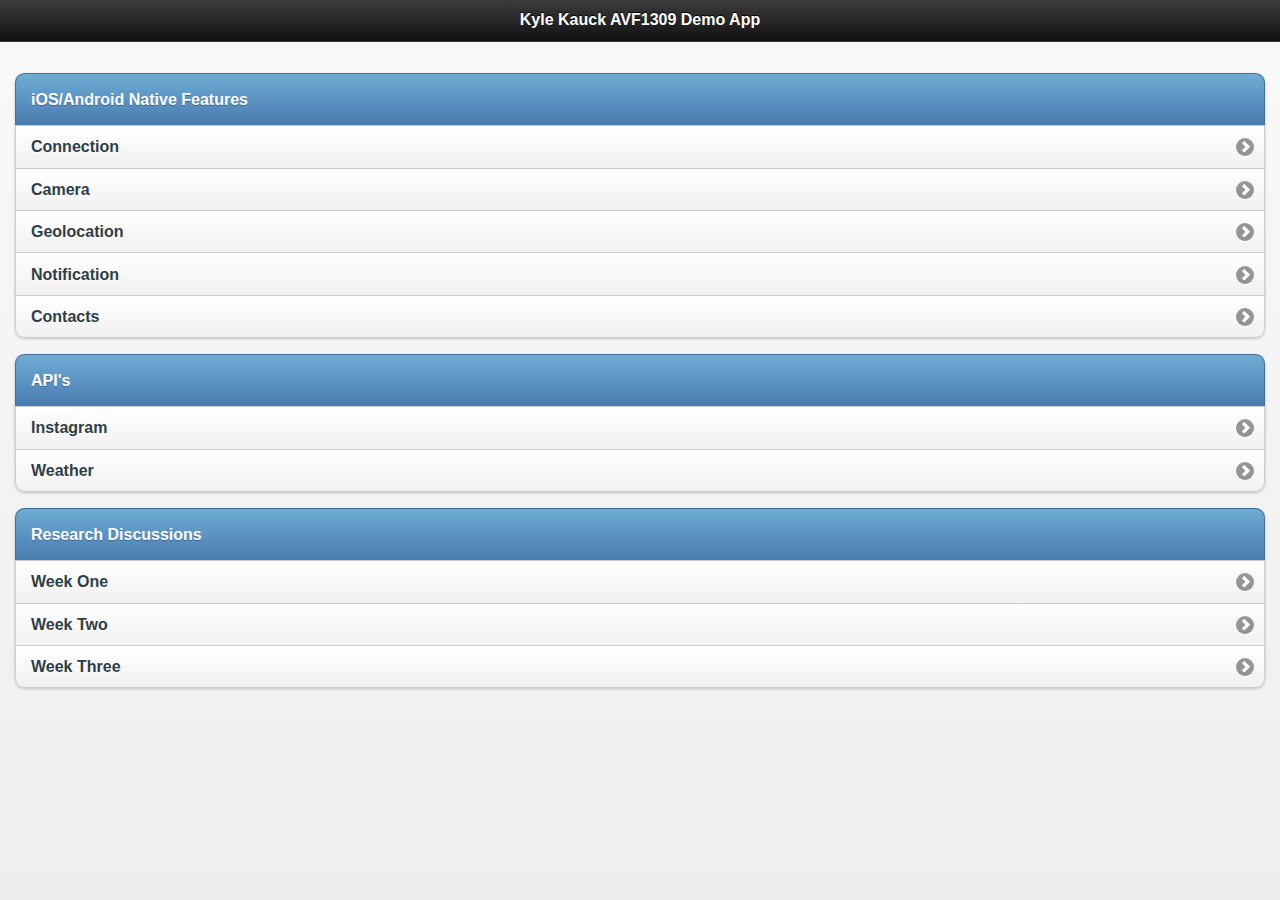
==== android/assets/www/index.html @ ef6f93f3 "Initial commit for AVF 1309" ====
<!DOCTYPE html>

<!--
Kyle Kauck
AVF 1309
Week One Demo App
Sept. 4, 2013
-->

<html>

	<head>
	
		<meta charset="utf-8" />
		<meta name="viewport" content="width=device-width, user-scalable=no" />
		<meta name="robots" content="index,follow" />
		<meta name="description" content="My first AVF Demo App deployed with Phonegap!" />
		<meta name="author" content="Kyle Kauck" />
		<link rel="stylesheet" type="text/css" href="css/jquery.mobile-1.3.2.min.css" />
		<link rel="stylesheet" type="text/css" href="css/styles.css" />
		<title>Kyle Kauck's Demo App!</title>
	
	</head>
	
	<body>
	
		<!-- Index Page -->
		<div data-role="page" data-add-back-btn="true" id="index">
		
			<header data-role="header" data-position="fixed">
			
				<h1>Kyle Kauck AVF1309 Demo App</h1>
			
			</header>
			
			<section data-role="content">
						
						<ul id="nativeFeature" data-role="listview" data-inset="true">
							<li class="liHeader" data-role="list-divider">
								<h2>iOS/Android Native Features</h2>
							</li>
							<li><a href="#construction">Connection</a></li>
							<li><a href="#construction">Camera</a></li>
							<li><a href="#construction">Geolocation</a></li>
							<li><a href="#construction">Notification</a></li>
							<li><a href="#construction">Contacts</a></li>
						</ul>
					
						<ul id="api" data-role="listview" data-inset="true">
							<li class="liHeader" data-role="list-divider">
								<h2>API's</h2>
							</li>
							<li><a href="#construction">Instagram</a></li>
							<li><a href="#construction">Weather</a></li>
						</ul>
						
						<ul id="research" data-role="listview" data-inset="true">
							<li class="liHeader" data-role="list-divider">
								<h2>Research Discussions</h2>
							</li>
							<li><a href="#weekOne">Week One</a></li>
							<li><a href="#construction">Week Two</a></li>
							<li><a href="#construction">Week Three</a></li>
						</ul>
					
			</section>
		
		</div>
		
		<!-- Week One Discussion -->
		
		<div data-role="page" data-add-back-btn="true" id="weekOne">
		
			<header data-role="header" data-position="fixed">
			
				<h1>Kyle Kauck AVF1309 Demo App</h1>
			
			</header>
			
			<section data-role="content">
			
				<h4>Q. Less obvious perks of using 'live' data resources include logins and payments. How could Twitter be used in these two 				scenarios?</h4>

				<p>A couple of options come to my mind when using a login for Twitter, the biggest one is it gives a way for your app to be 				able to verify and authenticate who the user is. Secondly it can be used to link your app with the persons Twitter account, 				much like many games now allow you to login using Facebook instead of creating an account with the game or just playing as a 				guest. In terms of sending payments using Twitter I actually found a company using a Google search that has done just this, 				it is called Dwolla and all it requires is a person to setup an account at the Dwolla website to link their Twitter account 				and then all a person needs to do is tweet someone with a dollar amount and hash-tag Dwolla. I could see a lot of apps using 				something like this, especially one designed for selling good to people, no longer would someone need multiple accounts, 					just have a Twitter account to integrate with the app and easily buy and sell goods in your own app.</p>
				
				<h4>Q. Visit Programmableweb.com and search for JSON-P data sources. Why would we need JSON-P, specifically?</h4>
				
				<p>We need to use JSON-P as developers because it allows us to access data from outside domains which is typically 							restricted by web browsers because of the same origin policy we learned about in a previous course. This in turn empowers us 				to pull that data from the other domain and display it in our own website/app, one of the main uses of an API.</p>
				
				<h4>Q. Based on the JSON-P search results: what data resource(s) do you think might pair well with which types of Native 					device features?</h4>
				
				<p><strong>Geolocation</strong><br />
				Climbingweather - Since it would be great to know what to expect from your climb using your geolocation you would be able to 				get the weather in your location quickly, rather than having to search for it.</p>
				
				<p>Stubhub – A really easy and nice way to automatically give a area for ticket pickup if it would be required for those 					tickets, again to save time of having to contact the buyer with the information.</p>
				
				<p><strong>Camera</strong><br />
				eBay Selling – A user would be able to use the camera to take a picture while in your custom app and then use the image 					taken and make a new eBay sell posting using the eBay API.</p>
				
				<p>Instagram – A user would be able to take photos while inside of your app and then easily upload to their Instagram 						account.</p>
				
				<p><strong>Capture</strong> <br />
				Google Drive – This would allow a user to capture audio/video/images and then let them upload to their Google Drive for 					storage while still within your application.</p>
				
				<p>Dropbox – Again would allow a user to take quick audio/video/images and upload to their Dropbox so they can later access 				it anywhere they want and not take up extra storage on their devices.</p>
				
				<h4>Q. Please describe any design and functionality intentions you may have for your Demo app components this month.</h4>
				
				<p>During this month one of the required API's to use is Instagram and as such I will be mashing that up with Camera 						feature. For my mashups since it is now football season I plan on using a Weather API and use Geolocation with it to give 					someone quick game day weather information as they are heading out to the game. I also would like to find a specific 						Football Stats API that will allow me to display stats and let the user input so they can find information for their 						specific team.</p>
				
				<h4>Q. Briefly describe some past 'lessons learned' regarding work flow as it relates to research, design, development, 					etc.</h4>
				
				<p>I have been beating this drum for the last few months now and I cannot stress enough with starting my projects early, I 					try and start them in most cases Fridays right after our previous assignment is completed. I begin by researching what I may 				need to in order to accomplish the tasks for the given week, while using Google to quickly find valuable resources as well 					as Stackoverflow for additional help if I run into a coding issue. My design work usually evolves as I add in features 						within JS as I make adjustments based on what my code does to the website. I usually very picky when it comes to how 						information is displayed within my app and as such I try and keep it as clean and crisp looking as I possibly can. Once I 					begin my development I try and set out certain goals every day, for example in ASD for our final project my goal for a day 					would perhaps be getting Save and Delete work for the CRUD and then the next day would be my Display and Edit. I have found 				this to be a very good way for me to stay on task and focused on what I need to accomplish each day.</p>
			
			</section>
		
		</div>
		
		<!-- Temp Construction Page -->
		<div data-role="page" data-add-back-btn="true" id="construction">
		
			<header data-role="header" data-position="fixed">
			
				<h1>Kyle Kauck AVF1309 Demo App</h1>
			
			</header>
			
			<section data-role="content">
				
				<p>Sorry but the angry trolls have deconstructed this page and we are currently in the process of reconstructing everything 				that was here!</p>
				
			</section>
		
		</div>
		
		<script src="js/cordova.js" type="text/javascript"></script>
		<script src="js/jquery-2.0.3.min.js" type="text/javascript"></script>
		<script src="js/main.js" type="text/javascript"></script>
		<script src="js/jquery.mobile-1.3.2.min.js"></script>
	
	</body>

</html>
---- android/assets/www/css/styles.css ----
/*#api {
	display: block;
	float: left;
	width: 45%;
	margin-left: 20px;
	margin-right: 15px;
	margin-top: 10px;
	margin-bottom: 10px;
}

#nativeFeature {
	display: block;
	float: right;
	width: 45%;
	margin-right: 20px;
	margin-top: 10px;
}

#research {
	display: block;
	float: left;
	width: 45%;
	margin-left: 20px;
	margin-right: 15px;
	margin-top: 10px;
}*/
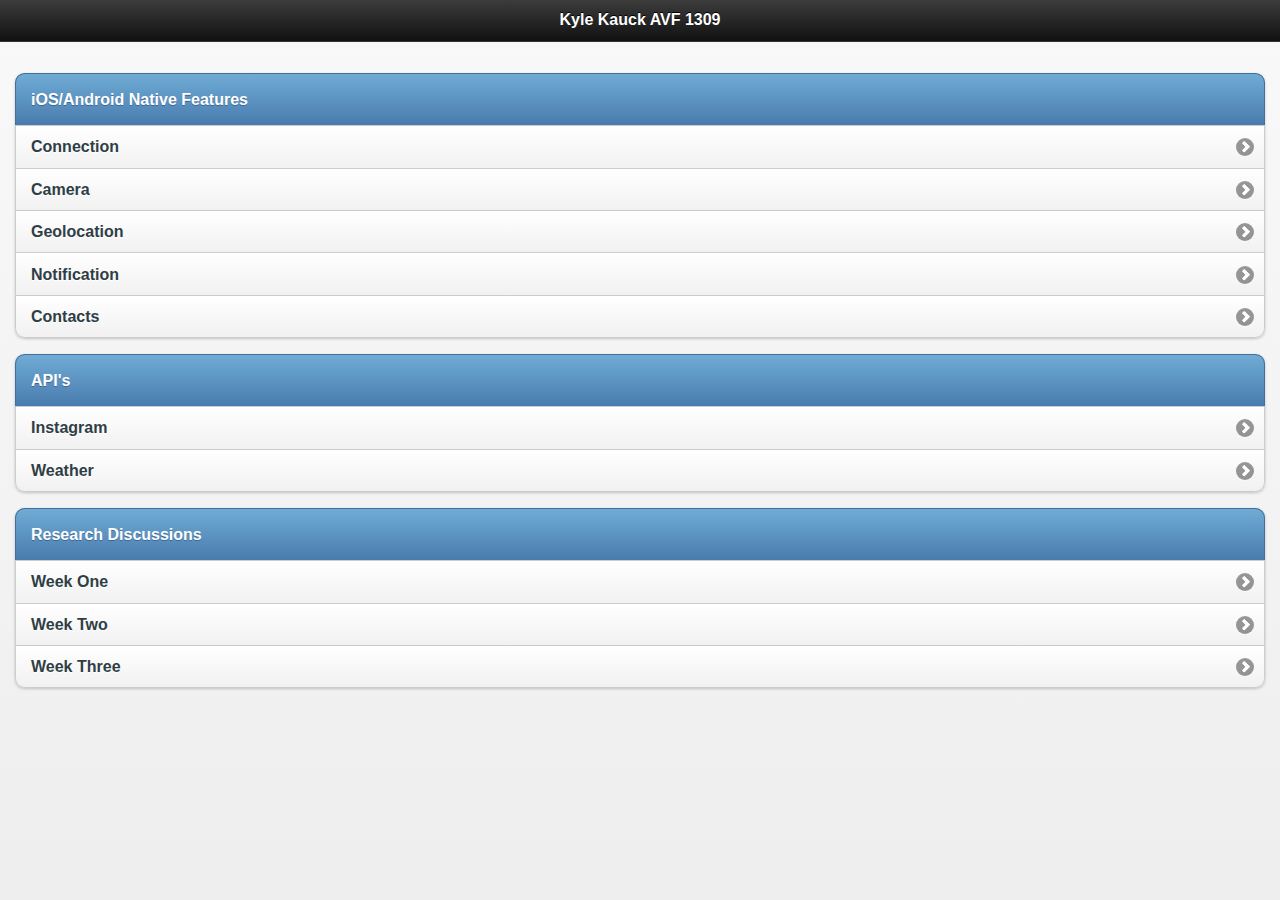
==== commit 57bc645c: "Changed some HTML Code and CSS" ====
--- a/android/assets/www/index.html
+++ b/android/assets/www/index.html
@@ -29,7 +29,7 @@
 		
 			<header data-role="header" data-position="fixed">
 			
-				<h1>Kyle Kauck AVF1309 Demo App</h1>
+				<h1>Kyle Kauck AVF 1309</h1>
 			
 			</header>
 			
@@ -73,7 +73,7 @@
 		
 			<header data-role="header" data-position="fixed">
 			
-				<h1>Kyle Kauck AVF1309 Demo App</h1>
+				<h1>Week One Discussion</h1>
 			
 			</header>
 			
@@ -121,7 +121,7 @@
 		
 			<header data-role="header" data-position="fixed">
 			
-				<h1>Kyle Kauck AVF1309 Demo App</h1>
+				<h1>Kyle Kauck AVF1309</h1>
 			
 			</header>
 			
@@ -133,7 +133,7 @@
 		
 		</div>
 		
-		<script src="js/cordova.js" type="text/javascript"></script>
+		<!--<script src="js/cordova.js" type="text/javascript"></script>-->
 		<script src="js/jquery-2.0.3.min.js" type="text/javascript"></script>
 		<script src="js/main.js" type="text/javascript"></script>
 		<script src="js/jquery.mobile-1.3.2.min.js"></script>
--- a/android/assets/www/css/styles.css
+++ b/android/assets/www/css/styles.css
@@ -1,26 +1,10 @@
-/*#api {
-	display: block;
-	float: left;
-	width: 45%;
-	margin-left: 20px;
-	margin-right: 15px;
-	margin-top: 10px;
-	margin-bottom: 10px;
-}
+/*
+Kyle Kauck
+AVF 1309
+Week One Demo App
+Sept 4, 2013
+*/
 
-#nativeFeature {
-	display: block;
-	float: right;
-	width: 45%;
-	margin-right: 20px;
-	margin-top: 10px;
-}
-
-#research {
-	display: block;
-	float: left;
-	width: 45%;
-	margin-left: 20px;
-	margin-right: 15px;
-	margin-top: 10px;
-}*/+/*
+Custom CSS to be added here throughout the month!
+*/